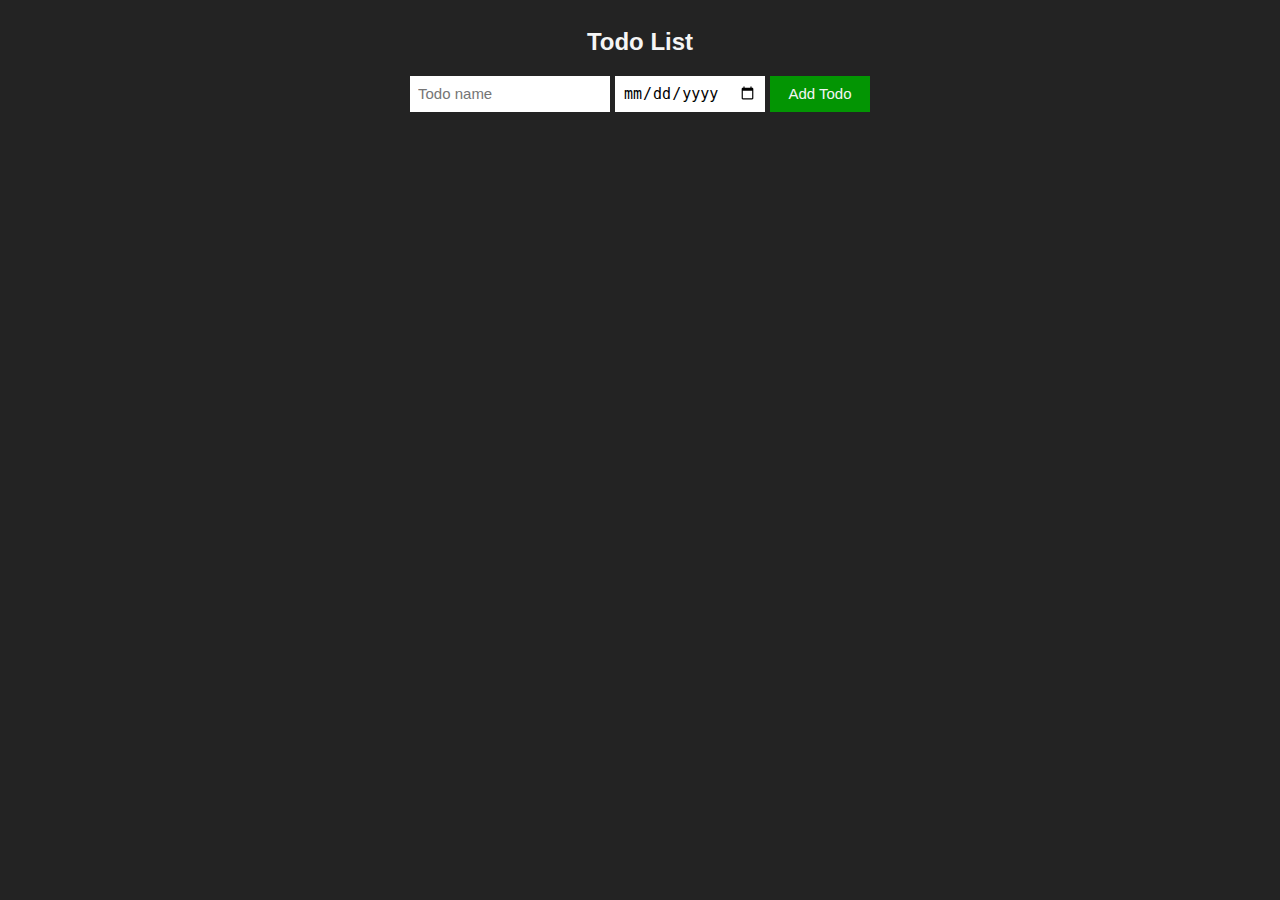
==== index.html @ 707b02b1 "second commit" ====
<html>
  <head>
    <title>My Todo App</title>
    <link rel="stylesheet" href="todo.css" />
  </head>
  <body>
    <div>
      <h2 style="text-align: center">Todo List</h2>
      <div class="grid-container">
        <input
          class="js-name-input name-input"
          type="text"
          placeholder="Todo name"
        />
        <input type="date" class="js-date-input date-input" />
        <button class="addTodo-btn js-addTodo-btn">Add Todo</button>
      </div>
      <div class="js-todo-list todo-grid"></div>
    </div>
    <script src="todo.js"></script>
  </body>
</html>
---- todo.css ----
body {
  padding: 0;
  font-family: Arial, Helvetica, sans-serif;
  display: flex;
  justify-content: center;
  background-color: rgb(35, 35, 35);
  color: whitesmoke;
}

.name-input,
.date-input {
  padding: 8px;
  border: none;
  font-size: 15px;
}

.addTodo-btn {
  border: none;
  background-color: rgb(3, 149, 3);
  color: whitesmoke;
  cursor: pointer;
  transition: opacity 0.15s, transform 0.15s;
  align-items: stretch;
  font-size: 15px;
}

.delete-btn {
  border: none;
  padding: 8px;
  font-size: 15px;
  background-color: rgb(208, 43, 43);
  color: whitesmoke;
  cursor: pointer;
  transition: opacity 0.15s, transform 0.15s;
}

.delete-btn:hover,
.addTodo-btn:hover {
  opacity: 0.8;
}

.delete-btn:active,
.addTodo-btn:active {
  transform: scale(1.05);
}
.todo-grid,
.grid-container {
  display: grid;
  grid-template-columns: 200px 150px 100px;
  column-gap: 5px;
  row-gap: 10px;
  align-items: center;
}

.grid-container {
  margin-bottom: 15px;
  align-items: stretch;
}
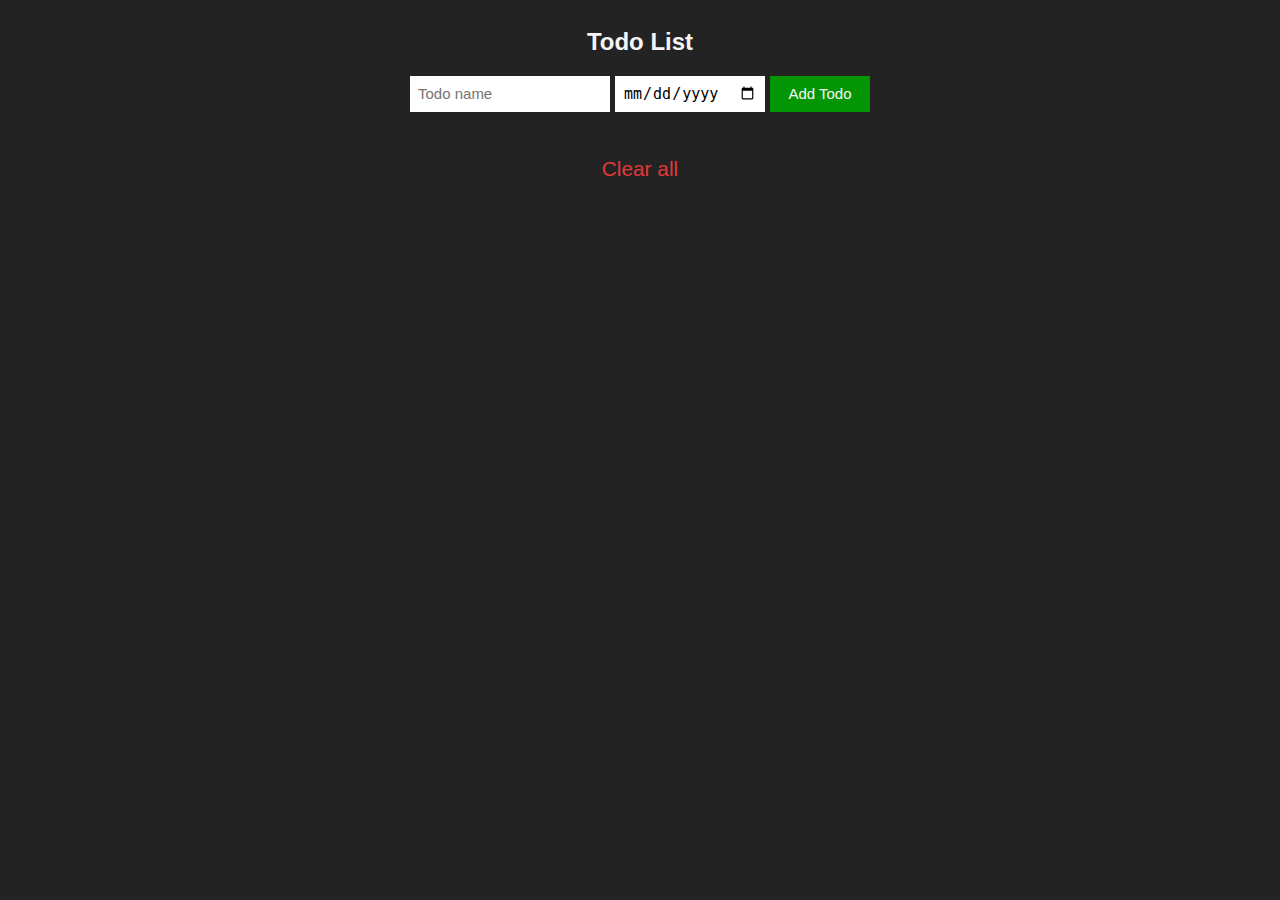
==== commit 89b5cde8: "add one more feature to clear all" ====
--- a/index.html
+++ b/index.html
@@ -17,6 +17,7 @@
       </div>
       <div class="js-todo-list todo-grid"></div>
     </div>
+    <a href="" class="js-clear-item">Clear all</a>
     <script src="todo.js"></script>
   </body>
 </html>
--- a/todo.css
+++ b/todo.css
@@ -2,9 +2,17 @@
   padding: 0;
   font-family: Arial, Helvetica, sans-serif;
   display: flex;
+  flex-direction: column;
   justify-content: center;
+  align-items: center;
   background-color: rgb(35, 35, 35);
   color: whitesmoke;
+}
+a {
+  margin-top: 30px;
+  font-size: 1.3rem;
+  text-decoration: none;
+  color: rgb(225, 57, 57);
 }
 
 .name-input,
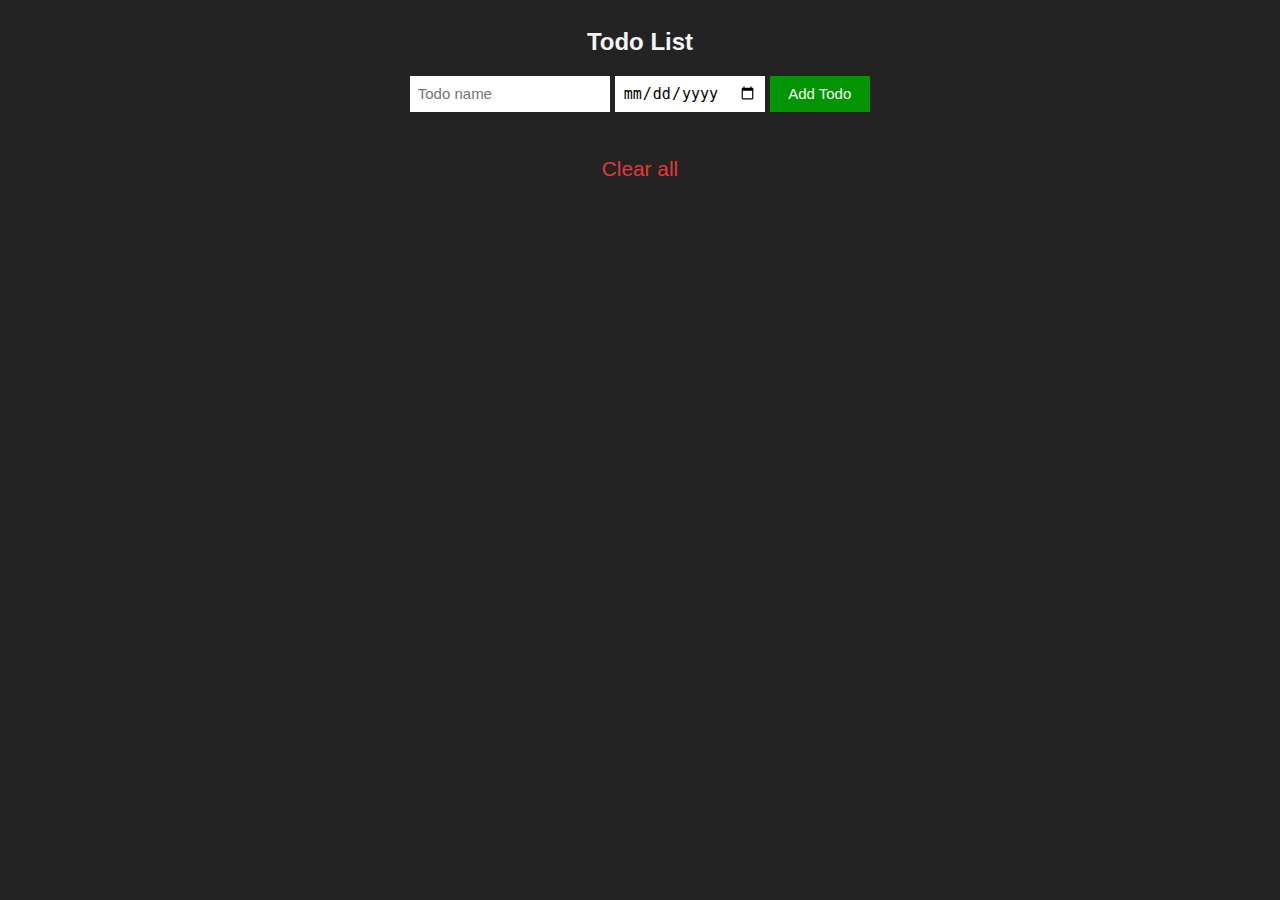
==== commit 9ab6a065: "add an icon to our head section" ====
--- a/index.html
+++ b/index.html
@@ -1,7 +1,11 @@
-<html>
+<!DOCTYPE html>
+<html lang="en">
   <head>
+    <meta charset="UTF-8" />
+    <meta name="viewport" content="width=device-width, initial-scale=1.0" />
     <title>My Todo App</title>
     <link rel="stylesheet" href="todo.css" />
+    <link rel="icon" href="todo-icon.png" size="32x32" />
   </head>
   <body>
     <div>
--- a/todo.css
+++ b/todo.css
@@ -32,7 +32,8 @@
   font-size: 15px;
 }
 
-.delete-btn {
+.delete-btn,
+.edit-btn {
   border: none;
   padding: 8px;
   font-size: 15px;
@@ -42,16 +43,22 @@
   transition: opacity 0.15s, transform 0.15s;
 }
 
+.edit-btn {
+  background-color: rgb(121, 56, 200);
+}
+
 .delete-btn:hover,
+.edit-btn:hover,
 .addTodo-btn:hover {
   opacity: 0.8;
 }
 
 .delete-btn:active,
+.edit-btn:active,
 .addTodo-btn:active {
   transform: scale(1.05);
 }
-.todo-grid,
+
 .grid-container {
   display: grid;
   grid-template-columns: 200px 150px 100px;
@@ -60,6 +67,14 @@
   align-items: center;
 }
 
+.todo-grid {
+  display: grid;
+  grid-template-columns: 150px 100px 100px 100px;
+  column-gap: 3.5px;
+  row-gap: 10px;
+  align-items: center;
+}
+
 .grid-container {
   margin-bottom: 15px;
   align-items: stretch;
